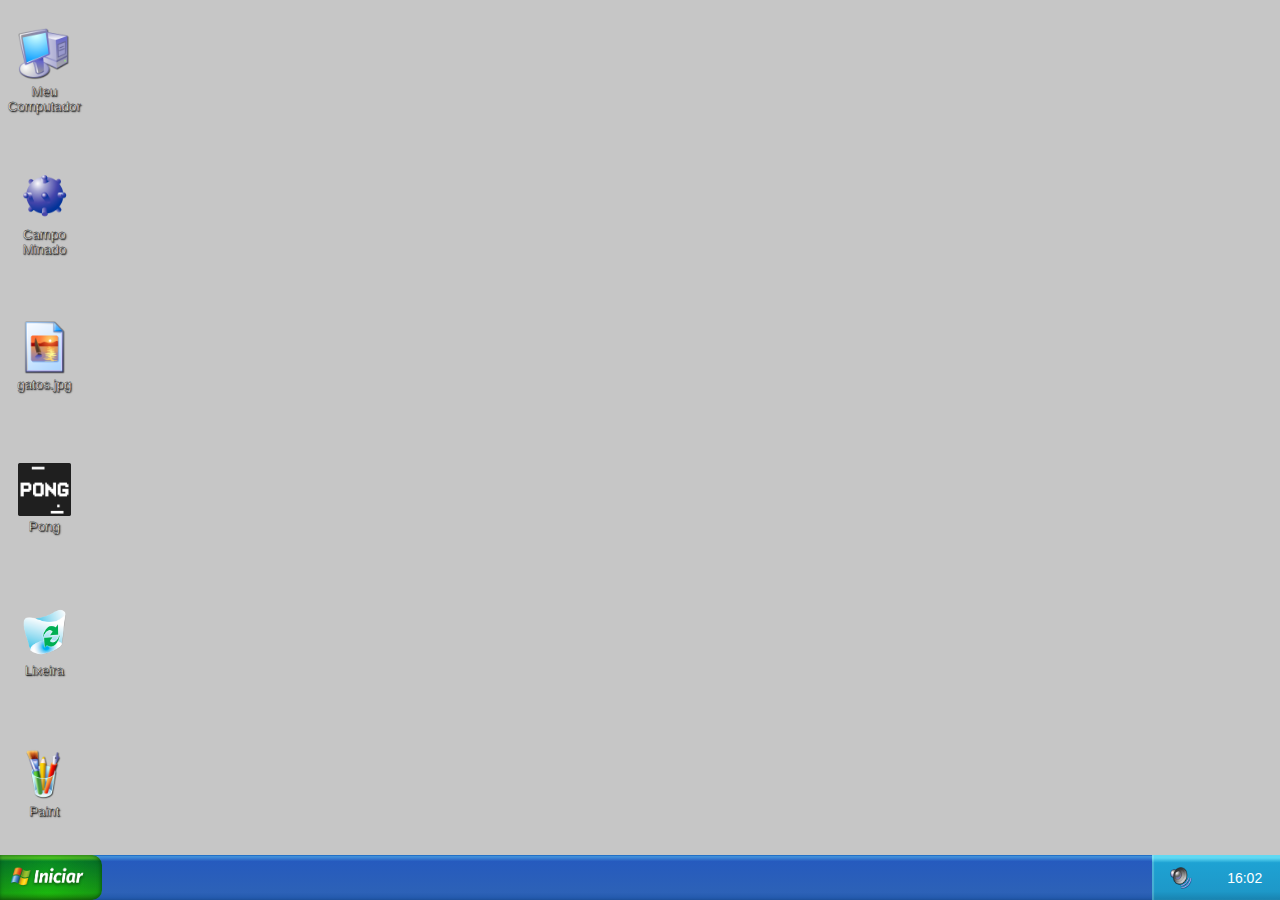
==== index.html @ 2eafbb8f "adicionado css para a função da barra de tarefas" ====
<!DOCTYPE html>
<html lang="pt-br">

<head>
    <meta charset="UTF-8">
    <meta http-equiv="X-UA-Compatible" content="IE=edge">
    <meta name="viewport" content="width=device-width, initial-scale=1.0">
    <title>Windows XP</title>
    <link rel="stylesheet" href="style.css">
    <script src="https://code.jquery.com/jquery-1.11.2.js"></script>
    <script type="text/javascript">
        jQuery(window).load(function ($) {
            atualizaRelogio();
        });
    </script>
    <link href="https://fonts.googleapis.com/css2?family=Noto+Sans:wght@400;500;600;700&display=swap" rel="stylesheet">
</head>

<body>
    <div id="desktop">
        <!-- LINHA 1 -->
        <div class="celula-disponivel td">
            <div draggable="true" class="teste">
                <a href="#meu-computador" onclick="adicionar_elemento_barra_de_tarefas(1)">
                    <img src="./img/My Computer.ico" alt="">
                    <p>Meu Computador</p>
                </a>
            </div>
        </div>
        <div class="celula-disponivel td"></div>
        <div class="celula-disponivel td"></div>
        <div class="celula-disponivel td"></div>
        <div class="celula-disponivel td"></div>
        <div class="celula-disponivel td"></div>
        <div class="celula-disponivel td"></div>
        <div class="celula-disponivel td"></div>
        <div class="celula-disponivel td"></div>
        <div class="celula-disponivel td"></div>
        <div class="celula-disponivel td"></div>
        <div class="celula-disponivel td"></div>
        <div class="celula-disponivel td"></div>

        <!-- LINHA 2 -->
        <div class="celula-disponivel td">
            <div draggable="true">
                <a href="#" onclick="adicionar_elemento_barra_de_tarefas(2)">
                    <img src="./img/Minesweeper.ico" alt="">
                    <p>Campo Minado</p>
                </a>
            </div>
        </div>
        <div class="celula-disponivel td"></div>
        <div class="celula-disponivel td"></div>
        <div class="celula-disponivel td"></div>
        <div class="celula-disponivel td"></div>
        <div class="celula-disponivel td"></div>
        <div class="celula-disponivel td"></div>
        <div class="celula-disponivel td"></div>
        <div class="celula-disponivel td"></div>
        <div class="celula-disponivel td"></div>
        <div class="celula-disponivel td"></div>
        <div class="celula-disponivel td"></div>
        <div class="celula-disponivel td"></div>

        <!-- LINHA 3 -->
        <div class="celula-disponivel td">
            <div draggable="true">
                <a href="#modal-imagens" id="link-api-gatos" onclick="adicionar_elemento_barra_de_tarefas(3)">
                    <img src="./img/JPG.png" alt="">
                    <p>gatos.jpg</p>
                </a>
            </div>
        </div>
        <div class="celula-disponivel td"></div>
        <div class="celula-disponivel td"></div>
        <div class="celula-disponivel td"></div>
        <div class="celula-disponivel td"></div>
        <div class="celula-disponivel td"></div>
        <div class="celula-disponivel td"></div>
        <div class="celula-disponivel td"></div>
        <div class="celula-disponivel td"></div>
        <div class="celula-disponivel td"></div>
        <div class="celula-disponivel td"></div>
        <div class="celula-disponivel td"></div>
        <div class="celula-disponivel td"></div>

        <!-- LINHA 4 -->
        <div class="celula-disponivel td">
            <div draggable="true">
                <a href="#pong" onclick="inserir_pong(), adicionar_elemento_barra_de_tarefas(4)">
                    <img src="./img/pong-logo.png" alt="">
                    <p>Pong</p>
                </a>
            </div>
        </div>
        <div class="celula-disponivel td"></div>
        <div class="celula-disponivel td"></div>
        <div class="celula-disponivel td"></div>
        <div class="celula-disponivel td"></div>
        <div class="celula-disponivel td"></div>
        <div class="celula-disponivel td"></div>
        <div class="celula-disponivel td"></div>
        <div class="celula-disponivel td"></div>
        <div class="celula-disponivel td"></div>
        <div class="celula-disponivel td"></div>
        <div class="celula-disponivel td"></div>
        <div class="celula-disponivel td"></div>

        <!-- LINHA 5  -->
        <div class="celula-disponivel td">
            <div draggable="true">
                <a href="#" onclick="adicionar_elemento_barra_de_tarefas(5)">
                    <img src="./img/Recycle-Bin.png" alt="">
                    <p>Lixeira</p>
                </a>
            </div>
        </div>
        <div class="celula-disponivel td"></div>
        <div class="celula-disponivel td"></div>
        <div class="celula-disponivel td"></div>
        <div class="celula-disponivel td"></div>
        <div class="celula-disponivel td"></div>
        <div class="celula-disponivel td"></div>
        <div class="celula-disponivel td"></div>
        <div class="celula-disponivel td"></div>
        <div class="celula-disponivel td"></div>
        <div class="celula-disponivel td"></div>
        <div class="celula-disponivel td"></div>
        <div class="celula-disponivel td"></div>

        <!-- LINHA 6 -->
        <div class="celula-disponivel td">
            <div draggable="true">
                <a href="#paint" onclick="adicionar_elemento_barra_de_tarefas(6)">
                    <img src="./img/Paint.png" alt="">
                    <p>Paint</p>
                </a>
            </div>
        </div>
        <div class="celula-disponivel td"></div>
        <div class="celula-disponivel td"></div>
        <div class="celula-disponivel td"></div>
        <div class="celula-disponivel td"></div>
        <div class="celula-disponivel td"></div>
        <div class="celula-disponivel td"></div>
        <div class="celula-disponivel td"></div>
        <div class="celula-disponivel td"></div>
        <div class="celula-disponivel td"></div>
        <div class="celula-disponivel td"></div>
        <div class="celula-disponivel td"></div>
        <div class="celula-disponivel td"></div>
    </div>

    <div id="barraDeTarefas">
        <a href="#menu" onclick="inserir_menu_iniciar()" id="menu-iniciar-id">
            <div id="menu-iniciar"><img width="100" id="menu-iniciar-start" src="./img/menu.png" alt=""></div>
        </a>
        <div id="barra-lateral">
            <a href="#"><img id="icone-som" src="./img/Volume.png" alt=""></a>
            <a href=""><output id="hora"></output></a>
        </div>
    </div>

    <!-- MODALS -->
    <!-- MODAL - PASTA: MEU COMPUTADOR -->
    <div id="meu-computador" class="modal">
        <div class="modal-header">
            <div style="width: 800px; display: flex; gap: 3px;">
                <img src="./img/Monitor.ico" alt="">
                <h4 style="font-size: var(--16px);" ;>Meu Computador</h4>
            </div>
            <div class="header-botoes">
                <a href="#"><img src="./img/botao-minimizar.png" alt=""></a>
                <a href="#"><img src="./img/botao-maximizar.png" alt=""></a>
                <a href="#fechar" title="Fechar" class="fechar"><img src="./img/botao-fechar.png" alt=""></a>
            </div>
        </div>
        <ul style="display: flex; gap: 5px; background-color: #F1EFE1; border-bottom: 2px solid #DEDED2;font-size: var(--16px); height: 4.1vh;">
            <li><ins>A</ins>rquivo</li>
            <li>E<ins>d</ins>itar</li>
            <li>E<ins>x</ins>ibir</li>
            <li>F<ins>a</ins>voritos</li>
            <li>F<ins>e</ins>rramentas</li>
            <li>Aj<ins>u</ins>da</li>
            <img style="background-color: #ffffff; padding: 0 10px; margin-left: auto;" class="imagem-media" src="./img/logo windows.png" alt="">
        </ul>
        <div>
            <ul id="navegacao">
                <li><img class="imagem-media" src="./img/Back.png" alt=""></li>
                <img style="margin: 5px; width: 0.6vw;" src="./img/seta-pra-baixo.svg" alt="">
                <li><img class="imagem-media" src="./img/Forward.png" alt=""></li>
                <img style="margin: 5px; width: 0.6vw;" src="./img/seta-pra-baixo.svg" alt="">
                <li><img class="imagem-media" src="./img/Up.png" alt=""></li>
                <li><img class="imagem-media" src="./img/pesquisar.ico" alt=""></li>
                <li><img class="imagem-media" src="./img/pastas-abertas.png" alt=""></li>
                <li><img class="imagem-media" src="./img/Icon View.png" alt=""></li>
                <img style="margin: 5px; width: 0.6vw;" src="./img/seta-pra-baixo.svg" alt="">
            </ul>
            <div id="meu-pc-endereco">
                <h4 style="font-size: var(--16px);font-weight: normal;">E<ins>n</ins>dereço</h4>
                <div id="endereco-link">
                    <p>Meu computador</p>
                    <img src="./img/seta-pra-baixo.svg" alt="">
                </div>
                <div id="endereco-ir">
                    <p>Ir</p>
                </div>
            </div>
            <div id="meu-pc-grid">
                <section id="meu-pc-grid-1">
                    <ul class="atalhos-sections">
                        <li class="atalhos-header">
                            <h2>Tarefas do sistema</h2>
                            <img width="20" src="./img/setas-duplas.svg" alt="">
                        </li>

                        <li class="atalhos-pastas">
                            <img class="mini-imagens" src="./img/253.ico" alt="">
                            <p>Exibir informações do sistema</p>
                        </li>
                        <li class="atalhos-pastas">
                            <img class="mini-imagens" src="./img/Programs.png" alt="">
                            <p>Adicionar ou remover programas</p>
                        </li>
                        <li class="atalhos-pastas">
                            <img class="mini-imagens" src="./img/painel-de-controle.ico" alt="">
                            <p>Alterar uma configuração</p>
                        </li>
                    </ul>
                    <ul class="atalhos-sections">
                        <li class="atalhos-header">
                            <h2>Outros locais</h2>
                            <img width="20" src="./img/setas-duplas.svg" alt="">
                        </li>
                        <li class="atalhos-pastas">
                            <img class="mini-imagens" src="./img/locais-de-rede.ico" alt="">
                            <p>Meus locais de rede</p>
                        </li>
                        <li class="atalhos-pastas">
                            <img class="mini-imagens" src="./img/meus-documentos.ico" alt="">
                            <p>Meus documentos</p>
                        </li>
                        <li class="atalhos-pastas">
                            <img class="mini-imagens" src="./img/Folder Closed.ico" alt="">
                            <p>Documentos compartilhados</p>
                        </li>
                        <li class="atalhos-pastas">
                            <img class="mini-imagens" src="./img/painel-de-controle.ico" alt="">
                            <p>Painel de controle</p>
                        </li>
                    </ul>
                    <ul class="atalhos-sections">
                        <li class="atalhos-header">
                            <h2>Detalhes</h2>
                            <img class="" width="20" src="./img/setas-duplas.svg" alt="">
                        </li>
                        <li>
                            <h2>Meu computador</h2>
                            <p>Pasta do sistema</p>
                        </li>
                    </ul>
                </section>
                <section id="meu-pc-grid-2">
                    <h2 class="topicos-header">Arquivos armazenados neste computador</h2>
                    <div class="meu-pc-topicos">
                        <div class="meu-pc-itens">
                            <img class="imagem-grande" src="./img/Folder Closed.ico" alt="">
                            <p>Documentos compartilhados</p>
                        </div>
                        <div class="meu-pc-itens">
                            <img class="imagem-grande" src="./img/Folder Closed.ico" alt="">
                            <p>Administrador - documentos</p>
                        </div>
                    </div>
                    <h2 class="topicos-header">Unidades de disco rígido</h2>
                    <div class="meu-pc-topicos">
                        <div class="meu-pc-itens">
                            <img class="imagem-grande" src="./img/9.ico" alt="">
                            <p>Disco local (C:)</p>
                        </div>
                    </div>
                    <h2 class="topicos-header">Dispositivos com armazenamento removível</h2>
                    <div class="meu-pc-topicos">
                        <div class="meu-pc-itens">
                            <img class="imagem-grande" src="./img/7.ico" alt="">
                            <p>Disquete de 3½ (A:)</p>
                        </div>
                        <div class="meu-pc-itens">
                            <img class="imagem-grande" src="./img/12.ico" alt="">
                            <p>Unidade de DVD-RAM (D:)</p>
                        </div>
                    </div>
                </section>
            </div>
        </div>
    </div>

    <!-- MODAL - API GATOS -->
    <div id="modal-imagens" class="modal">
        <div class="modal-header">
            <div style="width: 800px; display: flex; gap: 3px;">
                <img src="./img/JPG.png" alt="">
                <h4>gatos.jpg - Visualizador de imagens</h4>
            </div>
            <div class="header-botoes">
                <a href="#">
                    <img src="./img/botao-minimizar.png" alt="">
                </a>
                <a href="#">
                    <img src="./img/botao-maximizar.png" alt="">
                </a>
                <a href="#fechar" title="Fechar" class="fechar" id="botao-fechar-imagem-gato">
                    <img src="./img/botao-fechar.png" alt="">
                </a>
            </div>
        </div>
        <div class="img-gato">
            <img src="" alt="" id="imagens-api-gato">
        </div>
    </div>

    <!-- MODAL - JOGO: PONG -->
    <div id="pong" class="modal">
        <div class="modal-header pong-header">
            <div style="width: 800px; display: flex; gap: 3px;">
                <img id="pong-logo" src="./img/pong-logo.png" alt="">
                <h4>Pong</h4>
            </div>
            <div class="header-botoes">
                <a href="/">
                    <img src="./img/botao-minimizar.png" alt="">
                </a>
                <a>
                    <img src="./img/botao-maximizar-disabled.png" alt="">
                </a>
                <a href="#fechar" title="Fechar" class="fechar" onclick="retirar_pong()">
                    <img src="./img/botao-fechar.png" alt="">
                </a>
            </div>
        </div>
    </div>

    <!-- MODAL - PAINT -->
    <div id="paint" class="modal">
        <div class="modal-header">
            <div style="width: 800px; display: flex; gap: 3px;">
                <img id="paint-logo" src="./img/Paint.png" alt="">
                <h4>untitled - Paint</h4>
            </div>
            <div class="header-botoes">
                <a href="#"><img src="./img/botao-minimizar.png" alt=""></a>
                <a><img src="./img/botao-maximizar-disabled.png" alt=""></a>
                <a href="#fechar" title="Fechar" class="fechar"><img src="./img/botao-fechar.png" alt=""></a>
            </div>
        </div>
        <iframe src="paint/index.html" width="685" height="428"></iframe>
    </div>

    <!-- MODAL - CHROME -->
    <!-- <div id="chrome" class="modal">
        <div class="modal-header">
            <div style="width: 800px; display: flex; gap: 3px;">
                <img src="" alt="">
                <h4>Google Chrome</h4>
            </div>
            <div class="header-botoes">
                <a href="#">
                    <img src="./img/botao-minimizar.png" alt="">
                </a>
                <a href="#">
                    <img src="./img/botao-maximizar.png" alt="">
                </a>
                <a href="#fechar" title="Fechar" class="fechar">
                    <img src="./img/botao-fechar.png" alt="">
                </a>
            </div>
        </div>
        <h1></h1>
    </div> -->

    <script>



        const elementos = document.querySelectorAll("[draggable='true']");
        const celulas_disponiveis = document.querySelectorAll(".celula-disponivel");

        elementos.forEach((elemento) => {
            elemento.addEventListener("dragstart", comecar_arrastar);
        })
        celulas_disponiveis.forEach((celula) => {
            celula.addEventListener("dragover", entrou_soltar);
        })
        celulas_disponiveis.forEach((celula) => {
            celula.addEventListener("dragleave", saiu_soltar);
        })
        celulas_disponiveis.forEach((celula) => {
            celula.addEventListener("dragend", soltou_elemento);
        })
        function soltou_elemento() {
            this.classList.remove("celula-disponivel");
            this.classList.add("celula-");
            this.children[0].classList.remove("arrastando");
            //alert(this.children[0].className);
        }
        function saiu_soltar() {
            this.classList.add("celula-disponivel");
            this.classList.remove("celula-");
            //let name = document.getElementById("myLI").parentNode.nodeName;
            this.classList.remove("arrastado");
        }
        function entrou_soltar() {

            if (this.children[0] == undefined) {
                this.classList.add("arrastado");

                const elemento_arrastado = document.querySelector(".arrastando");

                this.appendChild(elemento_arrastado);
            }
        }
        function comecar_arrastar() {
            this.classList.add("arrastando");
        }
        function atualizaRelogio() {
            var momentoAtual = new Date();

            var vhora = momentoAtual.getHours();
            var vminuto = momentoAtual.getMinutes();

            if (vhora < 10) { vhora = "0" + vhora; }
            if (vminuto < 10) { vminuto = "0" + vminuto; }

            horaFormat = vhora + ":" + vminuto;

            document.getElementById("hora").innerHTML = horaFormat;

            setTimeout("atualizaRelogio()", 60000);
        }
        function inserir_pong() {
            const iframe = document.createElement("iframe");
            iframe.src = "jogo-Pong/index.html";
            iframe.width = "600";
            iframe.height = "400";
            iframe.id = "iframe-pong";
            document.getElementById("pong").appendChild(iframe);
        }
        function retirar_pong() {
            const iframe_pong = document.getElementById("iframe-pong");
            iframe_pong.parentNode.removeChild(iframe_pong);
        }
        function inserir_menu_iniciar() {
            const body = document.body;
            body.innerHTML += (`<div id="menu" class="modal" onblur="retirar_menu_iniciar()">
        <div id="menu-header">
            <div id="usuario">
                <img width="40" id="usuario-perfil" src="./img/duck 1.png" alt="">
                <h3 id="usuario-nome">Eliot</h3>
            </div>
        </div>
        <div class="lista-programas">
            <ul id="menu-lado-1">
                <li class="menu-item" href="#chrome">
                    <img width="40" class="menu-item-img" src="./img/Google_Chrome_icon.png" alt="">
                    <div>
                        <h6>Internet</h6>
                        <h6 class="texto-500 texto-cinza">Google Chrome</h6>
                    </div>
                </li>
                <li class="menu-item">
                    <img width="40" class="menu-item-img" src="./img/Outlook-Express-Icone.png" alt="">
                    <div>
                        <h6>Email</h6>
                        <h6 class="texto-500 texto-cinza">Outlook Express</h6>
                    </div>
                </li>
                <span></span>
                <li class="menu-item">
                    <img width="40" class="menu-item-img" src="./img/Microsoft-Excel.png" alt="">
                    <h6 class="texto-500">Microsoft Office Excel 2003</h6>
                </li>
                <li class="menu-item">
                    <img width="40" class="menu-item-img" src="./img/bloco-de-notas.png" alt="">
                    <h6 class="texto-500">Bloco de notas</h6>
                </li>
                <li class="menu-item" href="#paint">
                    <img width="40" class="menu-item-img" src="./img/Paint.png" alt="">
                    <h6 class="texto-500">Paint</h6>
                </li>
                <li class="menu-item">
                    <img width="40" class="menu-item-img" src="./img/Windows Media Player 10.png" alt="">
                    <h6 class="texto-500">Windows Media Player</h6>
                </li>
                <li class="menu-item">
                    <img width="40" class="menu-item-img" src="./img/Microsoft-Word.png" alt="">
                    <h6 class="texto-500">Microsoft Office Word 2003</h6>
                </li>
                <li class="menu-item">
                    <img width="40" class="menu-item-img" src="./img/msn.png" alt="">
                    <h6 class="texto-500">Windows Live Messenger</h6>
                </li>
                <span></span>
                <li id="todos-os-programas" class="menu-item">
                    <h6>Todos os programas</h6>
                    <img width="40" class="menu-item-img" src="./img/246.ico" alt="">
                </li>
            </ul>
            <ul id="menu-lado-2">
                <li class="menu-item texto-azul">
                    <img width="40" class="menu-item-img" src="./img/meus-documentos.ico" alt="">
                    <h6>Meus documentos</h6>
                </li>
                <li class="menu-item texto-azul">
                    <img width="40" class="menu-item-img" src="./img/documentos-recentes.ico" alt="">
                    <h6>Documentos recentes</h6>
                </li>
                <li class="menu-item texto-azul">
                    <img width="40" class="menu-item-img" src="./img/minhas-imagens.ico" alt="">
                    <h6>Minhas imagens</h6>
                </li>
                <li class="menu-item texto-azul">
                    <img width="40" class="menu-item-img" src="./img/minhas-musicas.ico" alt="">
                    <h6>Minhas músicas</h6>
                </li>
                <li class="menu-item texto-azul" href="#meu-computador">
                    <img width="40" class="menu-item-img" src="./img/meu-computador.ico" alt="">
                    <h6>Meu computador</h6>
                </li>
                <li class="menu-item texto-azul">
                    <img width="40" class="menu-item-img" src="./img/locais-de-rede.ico" alt="">
                    <h6>Meus locais de rede</h6>
                </li>
                <span></span>
                <li class="menu-item texto-azul">
                    <img width="40" class="menu-item-img" src="./img/painel-de-controle.ico" alt="">
                    <h6 class="texto-500">Painel de controle</h6>
                </li>
                <li class="menu-item texto-azul">
                    <img width="40" class="menu-item-img" src="./img/Default Programs.png" alt="">
                    <h6 class="texto-500">Definir acesso e padrões do programa</h6>
                </li>
                <li class="menu-item texto-azul">
                    <img width="40" class="menu-item-img" src="./img/impressora-fax.ico" alt="">
                    <h6 class="texto-500">Impressoras e aparelhos de fax</h6>
                </li>
                <span></span>
                <li class="menu-item texto-azul">
                    <img width="40" class="menu-item-img" src="./img/ajuda-e-suporte.ico" alt="">
                    <h6 class="texto-500">Ajuda e suporte</h6>
                </li>
                <li class="menu-item texto-azul">
                    <img width="40" class="menu-item-img" src="./img/pesquisar.ico" alt="">
                    <h6 class="texto-500">Pesquisar</h6>
                </li>
                <li class="menu-item texto-azul">
                    <img width="40" class="menu-item-img" src="./img/executar.ico" alt="">
                    <h6 class="texto-500">Executar...</h6>
                </li>
            </ul>
        </div>
        <div id="menu-footer">
            <div class="span"></div>
            <a href="#menu">
                <img width="40" src="./img/Logout.png" alt="">
                <p>Fazer logoff</p>
            </a>
            <a href="#menu">
                <img width="40" src="./img/Power.png" alt="">
                <p>Desligar o computador</p>
            </a>
        </div>
    </div>`);
            const menu = document.getElementById("desktop");
            menu.addEventListener("click", () => {
                const menu_iniciar = document.getElementById("menu");
                menu_iniciar.remove(menu_iniciar);
                console.log("OPA");
                window.location.href = "http://127.0.0.1:5500/index.html";
            })
        }
        function adicionar_elemento_barra_de_tarefas(num) {
            const botao = document.getElementById("menu-iniciar-id");
            const caixa_barra = document.createElement("div");
            caixa_barra.classList.add("caixa-barra"); //div adicionada ao lado do botao iniciar, ja adiciona com a classe "caixa-barra"


            // ** MUDAR AQUI **


            if (num == 1) { //variavel num vem por parametro, nos links dos programas ele chama essa função passando por parametro um numero, cada um passa um numero diferente, ai de acordo com o numero sabemos qual programa abriu, ai da pra saber se coloca o icone do paint, pong, etc
                console.log("meu computador");
                caixa_barra.innerHTML += `<img src="./img/monitor.ico"><p>Meu Computador</p>`
            } else if (num == 2) {
                console.log("campo minado"); //caixa_barra.innerHTML += `<img src="imagem/campo minado">`
            } else if (num == 3) {
                console.log("gatos");
                caixa_barra.innerHTML += `<img src="./img/JPG.png"><p>Visualizador de imagens</p>`
            } else if (num == 4) {
                console.log("PONG");
                caixa_barra.innerHTML += `<img src="./img/pong-logo.png"><p>Pong</p>`
            } else if (num == 5) {
                console.log("lixeira"); //caixa_barra.innerHTML += `<img src="imagem/lixeira"><p>Lixeira</p>`
            } else if (num == 6) {
                caixa_barra.innerHTML += `<img src="./img/Paint.png"><p>Paint</p>`; //alterar HTML, aqui deve ser o conteúdo da caixinha que abre (imagem com o icone do programa + nome do programa + bordinha igual ao windows)
            }

            botao.after(caixa_barra); //este método insere a caixinha depois do botao INICIAR da barra de tarefas
        }

    </script>
    <script src="api-gato.js"></script>
</body>

</html>
---- style.css ----
:root {
  --16px: 1.1vw;
}

body {
  margin: 0;
  font-family: Tahoma, sans-serif;
}

/* ESTILOS GLOBAIS */
* {
  margin: 0;
  padding: 0;
}

a {
  text-decoration: none;
  color: #000000;
}

.texto-500 {
  font-weight: 500;
}

.texto-azul {
  color: #0e2858;
}

.texto-cinza {
  color: #6d7271;
}

.mini-imagens {
  width: 1.5vw;
  height: auto;
}

.imagem-media {
  width: 2vw;
  height: auto;
}

.imagem-grande {
  width: 4vw;
  height: auto;
}

ul li {
  list-style: none;
}

.modal {
  top: 0;
  right: 0;
  left: 0;
  bottom: 0;
  position: fixed;
  z-index: 99999;
  opacity: 0;
  pointer-events: none;
  border: 2px solid #1c4ecb;
  border-radius: 5px 5px 0 0;
  background-color: #ffffff;
}

.modal:target {
  opacity: 1;
  pointer-events: auto;
}

.modal > div {
  position: relative;
}

body .modal-header {
  display: flex;
  gap: 0.5%;
  justify-content: space-between;
  align-items: center;
  width: 100%;
  height: 5vh;
  background: linear-gradient(
      180deg,
      #1c4dcb00 0%,
      #4595df 3.12%,
      #2e54b6b5 14.06%,
      #2f61b5eb 83.33%,
      #2057a9 100%
    ),
    #126ad1;
  margin: 0;
  padding: 0 0 0 5px;
}

.modal-header img {
  width: 2%;
  height: fit-content;
}

.modal-header h4 {
  font-family: "Fira Sans", sans-serif;
  color: white;
  font-weight: 500;
  text-align: center;
  display: flex;
  align-items: center;
  font-size: var(--16px);
}

.header-botoes {
  display: flex;
  gap: 4px;
  align-items: center;
  margin-right: 8px;
  justify-content: flex-end;
}

.header-botoes a {
  width: 4.5%;
  height: 4.5%;
}

.modal-header .header-botoes img {
  width: 100%;
  border: 1px solid #d6d6d6;
  border-radius: 3px;
  margin-top: 2px;
}

/* DESKTOP */
#desktop {
  display: grid;
  grid-template-columns: repeat(13, 1fr);
  grid-template-rows: repeat(6, 1fr);
  background-color: #c6c6c6;
  width: 100%;
  height: 95vh;
  background-image: url(https://images2.alphacoders.com/941/thumb-1920-941898.jpg);
  background-size: cover;
  background-repeat: no-repeat;
  align-items: center;
  position: relative;
}

.td {
  width: 90%;
  height: 90%;
  display: flex;
  justify-content: center;
  align-items: center;
}

.td div {
  text-align: center;
  font-size: 1.04vw;
}

#desktop p {
  color: #ffffff;
  -webkit-text-stroke: 0.3px #000;
  text-shadow: 1px 1px 1.5px #000000;
}

#desktop img {
  width: 60%;
}

/* BARRA DE TAREFAS */
#barraDeTarefas {
  box-sizing: border-box;
  position: absolute;
  height: 5vh;
  width: 100%;
  background-color: #024088;
  background: linear-gradient(
      180deg,
      #1c4dcb00 0%,
      #4595df 3.12%,
      #2e54b6b5 14.06%,
      #2f61b5eb 83.33%,
      #2057a9 100%
    ),
    #126ad1;
  box-shadow: inset -2px 0px 3px #00000032;
}

#menu-iniciar {
  height: 5vh;
  width: 8vw;
  position: absolute;
  bottom: 0;
  box-sizing: border-box;
  background-color: #108605;
  background: radial-gradient(
      46.58% 430.9% at 46.58% 50%,
      #14ff0024 0%,
      #04551b33 100%
    ),
    linear-gradient(
      180deg,
      #5bc729 6.77%,
      #006b2bd8 13.54%,
      #1cad10 84.37%,
      #1e7807 100%
    ),
    #2cc21f;
  box-shadow: inset -1px 0px 4px #04420cc2;
  border-radius: 0px 10px 10px 0px;
  display: flex;
  align-items: center;
}

#menu-iniciar-start {
  margin-left: 10%;
  width: 75%;
}

#barra-lateral {
  display: flex;
  position: absolute;
  height: 5vh;
  right: 0;
  width: 10%;
  bottom: 0;
  background-color: #67e4ff;
  background: linear-gradient(
      180deg,
      #5fd8f2 6.77%,
      #0087c1b5 17.19%,
      #0e88bdd2 80.73%,
      #1882af 100%
    ),
    #67e4ff;
  box-shadow: inset 2px 0px 1px #cef3ed3f;
  align-items: center;
  justify-content: space-around;
}

#icone-som {
  width: 1.7vw;
  margin-top: 0.4vw;
}

#hora {
  color: #ffffff;
  font-size: 1.095vw;
}

/* API GATOS */
#modal-imagens {
  box-sizing: border-box;
  top: 0;
  display: flex;
  flex-direction: column;
  height: 95%;
  width: 100%;
  justify-content: center;
  border-top: none;
}

#modal-imagens .img-gato {
  margin: 0 auto;
  padding: 0;
  height: 94.8%;
}

#imagens-api-gato {
  height: 100%;
  margin: 0;
}

/* MENU */
#menu {
  box-sizing: border-box;
  width: 30vw;
  height: 85vh;
  bottom: 5vh;
  border-width: 0px 3px;
  background-color: #7195c2;
  top: initial;
  display: flex;
  flex-direction: column;
  justify-content: space-between;
}

#menu #menu-header {
  height: 13%;
  background: linear-gradient(
      180deg,
      #1c4dcb00 0%,
      #63b1fa 3.12%,
      #3b61bfb6 7.29%,
      #3a5fbeb5 27.6%,
      #4680f1eb 73.96%,
      #4791ff 100%
    ),
    #126ad1;
  box-shadow: inset -1px 0px 3px #00000051;
}

#usuario {
  display: flex;
  align-items: center;
  gap: 10px;
  color: #ffffff;
  padding: 0.5vw 0.7vw;
}

#usuario-perfil {
  width: 13%;
  margin-top: 1%;
}

#usuario-nome {
  font-size: 1.6vw;
  text-shadow: 0 2px 4px #00000055;
}

#menu #menu-footer {
  display: flex;
  justify-content: end;
  height: 8%;
  background: linear-gradient(0deg, #00000033, #00000033),
    linear-gradient(180deg, #45a2f8 0%, #1165d3 92.71%);
  border-top: 1px solid #063e8b;
  box-shadow: inset 0px -1px 5px #0000003f;
}

#menu-footer a {
  display: flex;
  align-items: center;
  padding: 1% 3%;
  gap: 4px;
}

#menu-footer a p {
  color: #ffffff;
  font-size: 0.9vw;
}

#menu-footer a img {
  height: 80%;
  width: auto;
}

.lista-programas {
  height: 100%;
  display: grid;
  grid-template-columns: 1fr 1fr;
  gap: 1px;
  font-family: "Noto Sans", sans-serif;
}

#menu span {
  display: block;
  width: 90%;
  height: 1px;
  margin: 10px auto;
}

#menu-lado-1 span {
  background-color: #dadadac0;
}

#menu-lado-2 span {
  background-color: #124ea128;
}

#menu-lado-2 {
  background-color: #d3e5fb;
  padding: 8px;
}

#menu-lado-1 {
  background-color: #ffffff;
  padding: 8px;
}

.menu-item {
  display: flex;
  gap: 3px;
  align-items: center;
  margin-bottom: 3px;
  cursor: pointer;
  padding: 2px;
}

.menu-item:hover {
  background-color: #2f71cd;
  color: #eff3ff;
}

.menu-item h6 {
  font-size: 0.85vw;
}

#menu-lado-2 .menu-item-img,
#menu-lado-1 .menu-item-img:last-child {
  width: 14%;
}

#menu-lado-1 .menu-item-img {
  width: 18%;
}

#todos-os-programas {
  justify-content: center;
  gap: 5%;
}

/* PONG */
#pong {
  margin: 0 auto;
  margin-top: 10%;
  width: 604px;
  height: 436px;
}

#pong .modal-header {
  width: 99.2%;
}

#pong .modal-header img {
  width: 100%;
  height: fit-content;
}

#pong #pong-logo,
#paint #paint-logo {
  width: 4vh;
}

#pong .header-botoes a {
  width: 10%;
  height: auto;
}

#pong .modal-header .header-botoes a:nth-child(2) img,
#paint .modal-header .header-botoes a:nth-child(2) img {
  border: 1px solid #7da4bb;
  pointer-events: none;
}

/* PAINT */
#paint {
  margin-left: 15%;
  width: 689px;
  height: 465px;
  margin-top: 3%;
}

#paint .header-botoes a {
  width: 1.6vw;
}

#paint .modal-header {
  width: 99.3%;
}

/* MODAL - MEU COMPUTADOR */
#meu-computador {
  height: 95vh;
}

#navegacao {
  display: flex;
  align-items: center;
  background-color: #f1efe1;
  border-bottom: 2px solid #deded2;
  padding: 1vh;
  gap: 1px;
  height: 3.5vh;
}

#meu-computador #navegacao li {
  padding: 0 0.5vw;
}

#navegacao li:nth-child(5),
#navegacao li:nth-child(7) {
  border-right: 2px solid #deded2;
  padding-right: 8px;
}

#meu-computador li {
  cursor: pointer;
  padding: 0.456vw 0.999vw;
}

#meu-computador .atalhos-sections li.atalhos-header {
  padding: 0.25vw 10px;
}

#meu-pc-endereco {
  display: flex;
  justify-content: space-around;
  align-items: center;
  background-color: #f1efe1;
  padding: 0.1vw;
  height: 4.5vh;
}

#endereco-link {
  display: flex;
  gap: 3px;
  width: 85%;
  justify-content: space-between;
  background-color: #ffffff;
  border: 1px solid gray;
  text-align: center;
  line-height: 1.5;
  font-size: var(--16px);
}

#endereco-link p::before {
  content: "";
  width: 1.5vw;
  height: 1.5vw;
  background-image: url(img/Monitor.ico);
  background-size: cover;
  position: relative;
  display: inline-block;
  top: 3px;
  margin-right: 4px;
}

#endereco-ir {
  text-align: center;
  line-height: 2.3;
  cursor: pointer;
  margin-right: 7px;
  font-size: var(--16px);
}

#endereco-ir p::before {
  content: "";
  width: 2vw;
  height: 2vw;
  background-image: url(img/Go.png);
  background-size: cover;
  position: relative;
  display: inline-block;
  margin-right: 7px;
  top: 6px;
}

#meu-pc-grid {
  display: grid;
  grid-template-columns: 1fr 3.3fr;
  height: 100%;
}

#meu-pc-grid h2 {
  font-size: 1.07vw;
  line-height: 1.5;
}

#meu-pc-grid-1 {
  background: linear-gradient(180deg, #7ba0ed 28.98%, #6476d5 100%);
  color: #0e2858;
  display: flex;
  flex-direction: column;
}

#meu-pc-grid-2 {
  background-color: #ffffff;
  height: 75vh;
}
#meu-pc-grid-2 p {
  font-size: var(--16px);
}

.atalhos-sections {
  background-color: #d7def8;
  width: 90%;
  margin: 5% auto 0 auto;
  border-radius: 5px;
}
.atalhos-sections:last-child {
  margin-bottom: 5%;
}
.atalhos-header {
  display: flex;
  justify-content: space-between;
  align-items: center;
  border-radius: 5px;
  background: linear-gradient(90deg, #fefbf5 60.42%, #c2cdf8 100%);
}

.atalhos-pastas {
  display: flex;
  gap: 2%;
  width: 90%;
  align-items: center;
}

.atalhos-sections li p {
  font-size: 1.07vw;
}

.topicos-header {
  border-bottom: 2px solid #5c84eb;
  border-image: linear-gradient(
    90deg,
    #5c84eb73 6.25%,
    #78cfeaa8 26.56%,
    #d9d9d900 100%,
    #e5e7e9 100%
  );
  border-image-slice: 1;
  width: 40%;
  padding: 2px 2px 2px 15px;
}

.meu-pc-topicos {
  display: grid;
  grid-template-columns: 25vw 25vw;
}

.meu-pc-itens {
  display: flex;
  margin: 3.5vh;
  align-items: center;
  gap: 0.5vw;
  cursor: pointer;
}

.caixa-barra {
  display: flex;
  height: 3vh;
  min-width: 13%;
  align-items: center;
  position: absolute;
  left: 9vw;
  padding: 2px 5px;
  gap: 5px;
  bottom: 0.4vh;
  color: #ffffff;
  border: 0.1vw solid #0e2858;
  border-radius: 3%;
  background-color: #124988e8;
}

.caixa-barra p {
  font-size: var(--16px);
}

.caixa-barra img {
  height: 3vh;
}
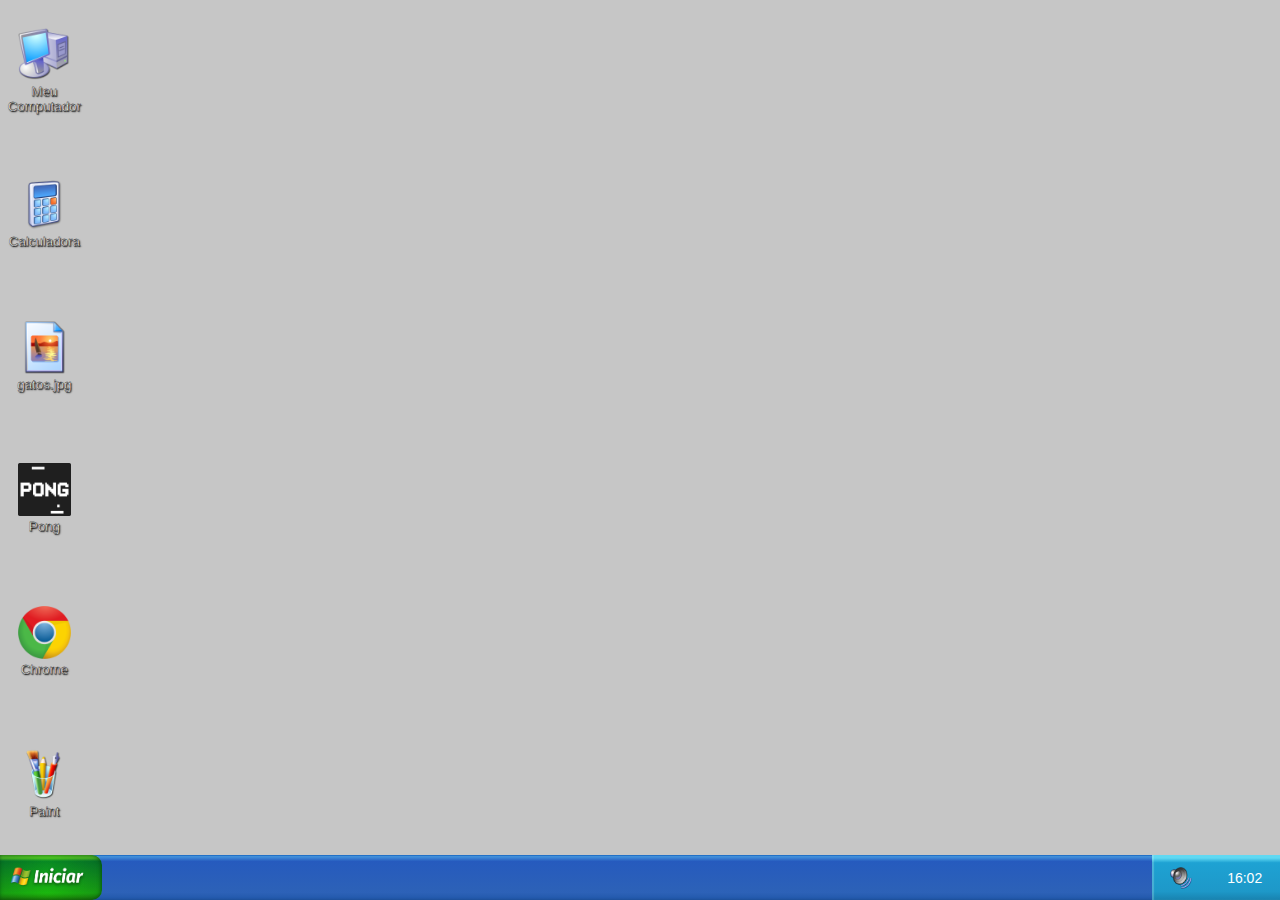
==== commit aca9cace: "Add files via upload" ====
--- a/index.html
+++ b/index.html
@@ -19,136 +19,136 @@
 <body>
     <div id="desktop">
         <!-- LINHA 1 -->
-        <div class="celula-disponivel td">
-            <div draggable="true" class="teste">
+        <div class="celula-disponivel td" id="1">
+            <div draggable="true" class="teste" id="meu-computador-id">
                 <a href="#meu-computador" onclick="adicionar_elemento_barra_de_tarefas(1)">
                     <img src="./img/My Computer.ico" alt="">
                     <p>Meu Computador</p>
                 </a>
             </div>
         </div>
-        <div class="celula-disponivel td"></div>
-        <div class="celula-disponivel td"></div>
-        <div class="celula-disponivel td"></div>
-        <div class="celula-disponivel td"></div>
-        <div class="celula-disponivel td"></div>
-        <div class="celula-disponivel td"></div>
-        <div class="celula-disponivel td"></div>
-        <div class="celula-disponivel td"></div>
-        <div class="celula-disponivel td"></div>
-        <div class="celula-disponivel td"></div>
-        <div class="celula-disponivel td"></div>
-        <div class="celula-disponivel td"></div>
+        <div class="celula-disponivel td" id="2"></div>
+        <div class="celula-disponivel td" id="3"></div>
+        <div class="celula-disponivel td" id="4"></div>
+        <div class="celula-disponivel td" id="5"></div>
+        <div class="celula-disponivel td" id="6"></div>
+        <div class="celula-disponivel td" id="7"></div>
+        <div class="celula-disponivel td" id="8"></div>
+        <div class="celula-disponivel td" id="9"></div>
+        <div class="celula-disponivel td" id="10"></div>
+        <div class="celula-disponivel td" id="11"></div>
+        <div class="celula-disponivel td" id="12"></div>
+        <div class="celula-disponivel td" id="13"></div>
 
         <!-- LINHA 2 -->
-        <div class="celula-disponivel td">
-            <div draggable="true">
+        <div class="celula-disponivel td" id="14">
+            <div draggable="true" id="calculadora-id">
                 <a href="#" onclick="adicionar_elemento_barra_de_tarefas(2)">
-                    <img src="./img/Minesweeper.ico" alt="">
-                    <p>Campo Minado</p>
-                </a>
-            </div>
-        </div>
-        <div class="celula-disponivel td"></div>
-        <div class="celula-disponivel td"></div>
-        <div class="celula-disponivel td"></div>
-        <div class="celula-disponivel td"></div>
-        <div class="celula-disponivel td"></div>
-        <div class="celula-disponivel td"></div>
-        <div class="celula-disponivel td"></div>
-        <div class="celula-disponivel td"></div>
-        <div class="celula-disponivel td"></div>
-        <div class="celula-disponivel td"></div>
-        <div class="celula-disponivel td"></div>
-        <div class="celula-disponivel td"></div>
+                    <img src="./img/calc.ico" alt="">
+                    <p>Calculadora</p>
+                </a>
+            </div>
+        </div>
+        <div class="celula-disponivel td" id="15"></div>
+        <div class="celula-disponivel td" id="16"></div>
+        <div class="celula-disponivel td" id="17"></div>
+        <div class="celula-disponivel td" id="18"></div>
+        <div class="celula-disponivel td" id="19"></div>
+        <div class="celula-disponivel td" id="20"></div>
+        <div class="celula-disponivel td" id="21"></div>
+        <div class="celula-disponivel td" id="22"></div>
+        <div class="celula-disponivel td" id="23"></div>
+        <div class="celula-disponivel td" id="24"></div>
+        <div class="celula-disponivel td" id="25"></div>
+        <div class="celula-disponivel td" id="26"></div>
 
         <!-- LINHA 3 -->
-        <div class="celula-disponivel td">
-            <div draggable="true">
+        <div class="celula-disponivel td" id="27">
+            <div draggable="true" id="gatos-id">
                 <a href="#modal-imagens" id="link-api-gatos" onclick="adicionar_elemento_barra_de_tarefas(3)">
                     <img src="./img/JPG.png" alt="">
                     <p>gatos.jpg</p>
                 </a>
             </div>
         </div>
-        <div class="celula-disponivel td"></div>
-        <div class="celula-disponivel td"></div>
-        <div class="celula-disponivel td"></div>
-        <div class="celula-disponivel td"></div>
-        <div class="celula-disponivel td"></div>
-        <div class="celula-disponivel td"></div>
-        <div class="celula-disponivel td"></div>
-        <div class="celula-disponivel td"></div>
-        <div class="celula-disponivel td"></div>
-        <div class="celula-disponivel td"></div>
-        <div class="celula-disponivel td"></div>
-        <div class="celula-disponivel td"></div>
+        <div class="celula-disponivel td" id="28"></div>
+        <div class="celula-disponivel td" id="29"></div>
+        <div class="celula-disponivel td" id="30"></div>
+        <div class="celula-disponivel td" id="31"></div>
+        <div class="celula-disponivel td" id="32"></div>
+        <div class="celula-disponivel td" id="33"></div>
+        <div class="celula-disponivel td" id="34"></div>
+        <div class="celula-disponivel td" id="35"></div>
+        <div class="celula-disponivel td" id="36"></div>
+        <div class="celula-disponivel td" id="37"></div>
+        <div class="celula-disponivel td" id="38"></div>
+        <div class="celula-disponivel td" id="39"></div>
 
         <!-- LINHA 4 -->
-        <div class="celula-disponivel td">
-            <div draggable="true">
+        <div class="celula-disponivel td" id="40">
+            <div draggable="true" id="pong-id">
                 <a href="#pong" onclick="inserir_pong(), adicionar_elemento_barra_de_tarefas(4)">
                     <img src="./img/pong-logo.png" alt="">
                     <p>Pong</p>
                 </a>
             </div>
         </div>
-        <div class="celula-disponivel td"></div>
-        <div class="celula-disponivel td"></div>
-        <div class="celula-disponivel td"></div>
-        <div class="celula-disponivel td"></div>
-        <div class="celula-disponivel td"></div>
-        <div class="celula-disponivel td"></div>
-        <div class="celula-disponivel td"></div>
-        <div class="celula-disponivel td"></div>
-        <div class="celula-disponivel td"></div>
-        <div class="celula-disponivel td"></div>
-        <div class="celula-disponivel td"></div>
-        <div class="celula-disponivel td"></div>
+        <div class="celula-disponivel td" id="41"></div>
+        <div class="celula-disponivel td" id="42"></div>
+        <div class="celula-disponivel td" id="43"></div>
+        <div class="celula-disponivel td" id="44"></div>
+        <div class="celula-disponivel td" id="45"></div>
+        <div class="celula-disponivel td" id="46"></div>
+        <div class="celula-disponivel td" id="47"></div>
+        <div class="celula-disponivel td" id="48"></div>
+        <div class="celula-disponivel td" id="49"></div>
+        <div class="celula-disponivel td" id="50"></div>
+        <div class="celula-disponivel td" id="51"></div>
+        <div class="celula-disponivel td" id="52"></div>
 
         <!-- LINHA 5  -->
-        <div class="celula-disponivel td">
-            <div draggable="true">
-                <a href="#" onclick="adicionar_elemento_barra_de_tarefas(5)">
-                    <img src="./img/Recycle-Bin.png" alt="">
-                    <p>Lixeira</p>
-                </a>
-            </div>
-        </div>
-        <div class="celula-disponivel td"></div>
-        <div class="celula-disponivel td"></div>
-        <div class="celula-disponivel td"></div>
-        <div class="celula-disponivel td"></div>
-        <div class="celula-disponivel td"></div>
-        <div class="celula-disponivel td"></div>
-        <div class="celula-disponivel td"></div>
-        <div class="celula-disponivel td"></div>
-        <div class="celula-disponivel td"></div>
-        <div class="celula-disponivel td"></div>
-        <div class="celula-disponivel td"></div>
-        <div class="celula-disponivel td"></div>
+        <div class="celula-disponivel td" id="53">
+            <div draggable="true" id="chrome-id">
+                <a href="#chrome" onclick="adicionar_elemento_barra_de_tarefas(5)">
+                    <img src="./img/Google_Chrome_icon.png" alt="">
+                    <p>Chrome</p>
+                </a>
+            </div>
+        </div>
+        <div class="celula-disponivel td" id="54"></div>
+        <div class="celula-disponivel td" id="55"></div>
+        <div class="celula-disponivel td" id="56"></div>
+        <div class="celula-disponivel td" id="57"></div>
+        <div class="celula-disponivel td" id="58"></div>
+        <div class="celula-disponivel td" id="59"></div>
+        <div class="celula-disponivel td" id="60"></div>
+        <div class="celula-disponivel td" id="61"></div>
+        <div class="celula-disponivel td" id="62"></div>
+        <div class="celula-disponivel td" id="63"></div>
+        <div class="celula-disponivel td" id="64"></div>
+        <div class="celula-disponivel td" id="65"></div>
 
         <!-- LINHA 6 -->
-        <div class="celula-disponivel td">
-            <div draggable="true">
+        <div class="celula-disponivel td" id="66">
+            <div draggable="true" id="paint-id">
                 <a href="#paint" onclick="adicionar_elemento_barra_de_tarefas(6)">
                     <img src="./img/Paint.png" alt="">
                     <p>Paint</p>
                 </a>
             </div>
         </div>
-        <div class="celula-disponivel td"></div>
-        <div class="celula-disponivel td"></div>
-        <div class="celula-disponivel td"></div>
-        <div class="celula-disponivel td"></div>
-        <div class="celula-disponivel td"></div>
-        <div class="celula-disponivel td"></div>
-        <div class="celula-disponivel td"></div>
-        <div class="celula-disponivel td"></div>
-        <div class="celula-disponivel td"></div>
-        <div class="celula-disponivel td"></div>
-        <div class="celula-disponivel td"></div>
-        <div class="celula-disponivel td"></div>
+        <div class="celula-disponivel td" id="67"></div>
+        <div class="celula-disponivel td" id="68"></div>
+        <div class="celula-disponivel td" id="69"></div>
+        <div class="celula-disponivel td" id="70"></div>
+        <div class="celula-disponivel td" id="71"></div>
+        <div class="celula-disponivel td" id="72"></div>
+        <div class="celula-disponivel td" id="73"></div>
+        <div class="celula-disponivel td" id="74"></div>
+        <div class="celula-disponivel td" id="75"></div>
+        <div class="celula-disponivel td" id="76"></div>
+        <div class="celula-disponivel td" id="77"></div>
+        <div class="celula-disponivel td" id="78"></div>
     </div>
 
     <div id="barraDeTarefas">
@@ -172,7 +172,7 @@
             <div class="header-botoes">
                 <a href="#"><img src="./img/botao-minimizar.png" alt=""></a>
                 <a href="#"><img src="./img/botao-maximizar.png" alt=""></a>
-                <a href="#fechar" title="Fechar" class="fechar"><img src="./img/botao-fechar.png" alt=""></a>
+                <a href="#fechar" title="Fechar" class="fechar" onclick="retirar_elemento_barra_de_tarefas()"><img src="./img/botao-fechar.png" alt=""></a>
             </div>
         </div>
         <ul style="display: flex; gap: 5px; background-color: #F1EFE1; border-bottom: 2px solid #DEDED2;font-size: var(--16px); height: 4.1vh;">
@@ -309,7 +309,7 @@
                 <a href="#">
                     <img src="./img/botao-maximizar.png" alt="">
                 </a>
-                <a href="#fechar" title="Fechar" class="fechar" id="botao-fechar-imagem-gato">
+                <a href="#fechar" title="Fechar" class="fechar" id="botao-fechar-imagem-gato" onclick="retirar_elemento_barra_de_tarefas()">
                     <img src="./img/botao-fechar.png" alt="">
                 </a>
             </div>
@@ -333,7 +333,7 @@
                 <a>
                     <img src="./img/botao-maximizar-disabled.png" alt="">
                 </a>
-                <a href="#fechar" title="Fechar" class="fechar" onclick="retirar_pong()">
+                <a href="#fechar" title="Fechar" class="fechar" onclick="retirar_pong(), retirar_elemento_barra_de_tarefas()">
                     <img src="./img/botao-fechar.png" alt="">
                 </a>
             </div>
@@ -350,17 +350,17 @@
             <div class="header-botoes">
                 <a href="#"><img src="./img/botao-minimizar.png" alt=""></a>
                 <a><img src="./img/botao-maximizar-disabled.png" alt=""></a>
-                <a href="#fechar" title="Fechar" class="fechar"><img src="./img/botao-fechar.png" alt=""></a>
+                <a href="#fechar" title="Fechar" class="fechar" onclick="retirar_elemento_barra_de_tarefas()"><img src="./img/botao-fechar.png" alt=""></a>
             </div>
         </div>
         <iframe src="paint/index.html" width="685" height="428"></iframe>
     </div>
 
     <!-- MODAL - CHROME -->
-    <!-- <div id="chrome" class="modal">
+    <div id="chrome" class="modal">
         <div class="modal-header">
             <div style="width: 800px; display: flex; gap: 3px;">
-                <img src="" alt="">
+                <img src="./img/Google_Chrome_icon.png" alt="">
                 <h4>Google Chrome</h4>
             </div>
             <div class="header-botoes">
@@ -375,12 +375,10 @@
                 </a>
             </div>
         </div>
-        <h1></h1>
-    </div> -->
+        <iframe src="https://www.bing.com/?cc=br" width="1280" height="768"></iframe>
+    </div> 
 
     <script>
-
-
 
         const elementos = document.querySelectorAll("[draggable='true']");
         const celulas_disponiveis = document.querySelectorAll(".celula-disponivel");
@@ -401,6 +399,11 @@
             this.classList.remove("celula-disponivel");
             this.classList.add("celula-");
             this.children[0].classList.remove("arrastando");
+            localStorage.setItem(this.children[0].id, this.id); //para salvar a config do desktop
+            // console.log(this.id);
+            // console.log(localStorage.getItem("calculadora-id"));
+            // console.log(this.children[0].id);
+
             //alert(this.children[0].className);
         }
         function saiu_soltar() {
@@ -581,32 +584,51 @@
         function adicionar_elemento_barra_de_tarefas(num) {
             const botao = document.getElementById("menu-iniciar-id");
             const caixa_barra = document.createElement("div");
+            caixa_barra.id = "elemento-barra-de-tarefas";
             caixa_barra.classList.add("caixa-barra"); //div adicionada ao lado do botao iniciar, ja adiciona com a classe "caixa-barra"
 
 
-            // ** MUDAR AQUI **
-
-
-            if (num == 1) { //variavel num vem por parametro, nos links dos programas ele chama essa função passando por parametro um numero, cada um passa um numero diferente, ai de acordo com o numero sabemos qual programa abriu, ai da pra saber se coloca o icone do paint, pong, etc
-                console.log("meu computador");
+            if (num == 1) { //variavel "num" vem por parametro, nos links dos programas ele chama essa função passando por parametro um numero, cada um passa um numero diferente, ai de acordo com o numero sabemos qual programa abriu, ai da pra saber se coloca o icone do paint, pong, etc
                 caixa_barra.innerHTML += `<img src="./img/monitor.ico"><p>Meu Computador</p>`
             } else if (num == 2) {
-                console.log("campo minado"); //caixa_barra.innerHTML += `<img src="imagem/campo minado">`
+                caixa_barra.innerHTML += `<img src="./img/calc.ico"><p>Calculadora</p>`
+                console.log("calculadora"); 
             } else if (num == 3) {
-                console.log("gatos");
                 caixa_barra.innerHTML += `<img src="./img/JPG.png"><p>Visualizador de imagens</p>`
             } else if (num == 4) {
-                console.log("PONG");
                 caixa_barra.innerHTML += `<img src="./img/pong-logo.png"><p>Pong</p>`
             } else if (num == 5) {
-                console.log("lixeira"); //caixa_barra.innerHTML += `<img src="imagem/lixeira"><p>Lixeira</p>`
+                caixa_barra.innerHTML += `<img src="./img/Google_Chrome_icon.png"><p>Chrome</p>`; 
             } else if (num == 6) {
-                caixa_barra.innerHTML += `<img src="./img/Paint.png"><p>Paint</p>`; //alterar HTML, aqui deve ser o conteúdo da caixinha que abre (imagem com o icone do programa + nome do programa + bordinha igual ao windows)
+                caixa_barra.innerHTML += `<img src="./img/Paint.png"><p>Paint</p>`; 
             }
 
             botao.after(caixa_barra); //este método insere a caixinha depois do botao INICIAR da barra de tarefas
         }
-
+        function retirar_elemento_barra_de_tarefas(){
+            const elemento_barra_de_tarefas = document.getElementById("elemento-barra-de-tarefas");
+            elemento_barra_de_tarefas.remove(elemento_barra_de_tarefas);
+        }
+
+        //para carregar a área de trabalho no estado em que se encontrava anteriormente
+        window.onload = () => {
+            if(localStorage.length == 0){
+                //inicializar localização dos icones
+                localStorage.setItem("meu-computador-id", 1); 
+                localStorage.setItem("calculadora-id", 14); 
+                localStorage.setItem("gatos-id", 27); 
+                localStorage.setItem("pong-id", 40); 
+                localStorage.setItem("chrome-id", 53); 
+                localStorage.setItem("paint-id", 66); 
+            }
+            Object.keys(localStorage).forEach((key) => {
+                const elemento_desktop = document.getElementById(`${key}`);
+                const div_elemento = elemento_desktop.parentNode;
+                div_elemento.removeChild(elemento_desktop);
+                const nova_div_elemento = document.getElementById(`${localStorage.getItem(key)}`);
+                nova_div_elemento.appendChild(elemento_desktop);
+            })
+        }   
     </script>
     <script src="api-gato.js"></script>
 </body>
--- a/style.css
+++ b/style.css
@@ -61,6 +61,7 @@
   border: 2px solid #1c4ecb;
   border-radius: 5px 5px 0 0;
   background-color: #ffffff;
+  max-height: 95vh;
 }
 
 .modal:target {
@@ -648,3 +649,8 @@
 .caixa-barra img {
   height: 3vh;
 }
+
+#chrome iframe {
+  height: 94%;
+  width: 99.8%;
+}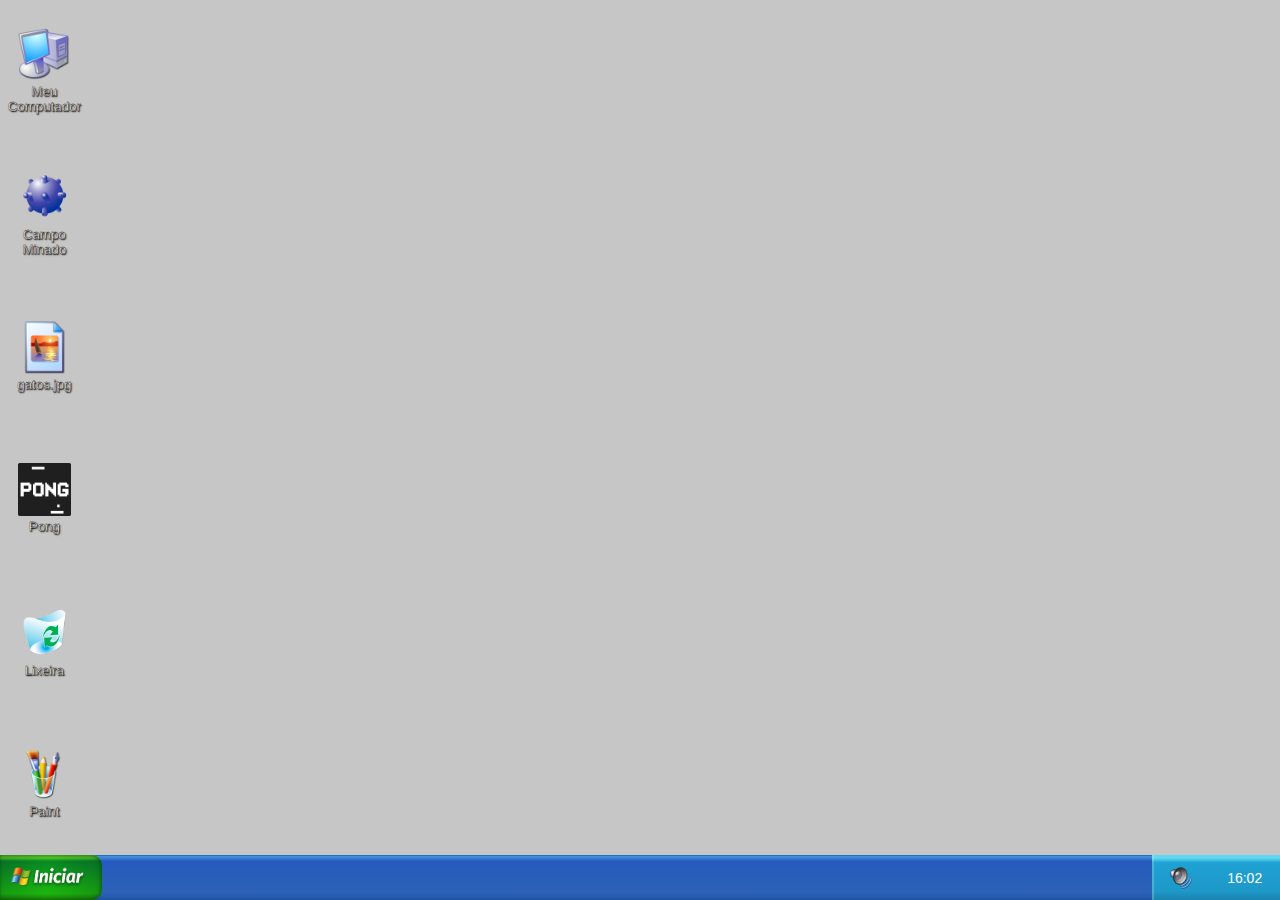
==== commit 2f66a9c5: "adicionado calculadora" ====
--- a/index.html
+++ b/index.html
@@ -42,10 +42,10 @@
 
         <!-- LINHA 2 -->
         <div class="celula-disponivel td" id="14">
-            <div draggable="true" id="calculadora-id">
+            <div draggable="true" id="campo-minado-id">
                 <a href="#" onclick="adicionar_elemento_barra_de_tarefas(2)">
-                    <img src="./img/calc.ico" alt="">
-                    <p>Calculadora</p>
+                    <img src="./img/Minesweeper.ico" alt="">
+                    <p>Campo Minado</p>
                 </a>
             </div>
         </div>
@@ -108,10 +108,10 @@
 
         <!-- LINHA 5  -->
         <div class="celula-disponivel td" id="53">
-            <div draggable="true" id="chrome-id">
-                <a href="#chrome" onclick="adicionar_elemento_barra_de_tarefas(5)">
-                    <img src="./img/Google_Chrome_icon.png" alt="">
-                    <p>Chrome</p>
+            <div draggable="true" id="lixeira-id">
+                <a href="#" onclick="adicionar_elemento_barra_de_tarefas(5)">
+                    <img src="./img/Recycle-Bin.png" alt="">
+                    <p>Lixeira</p>
                 </a>
             </div>
         </div>
@@ -360,7 +360,7 @@
     <div id="chrome" class="modal">
         <div class="modal-header">
             <div style="width: 800px; display: flex; gap: 3px;">
-                <img src="./img/Google_Chrome_icon.png" alt="">
+                <img src="" alt="">
                 <h4>Google Chrome</h4>
             </div>
             <div class="header-botoes">
@@ -401,7 +401,7 @@
             this.children[0].classList.remove("arrastando");
             localStorage.setItem(this.children[0].id, this.id); //para salvar a config do desktop
             // console.log(this.id);
-            // console.log(localStorage.getItem("calculadora-id"));
+            // console.log(localStorage.getItem("campo-minado-id"));
             // console.log(this.children[0].id);
 
             //alert(this.children[0].className);
@@ -457,21 +457,21 @@
             body.innerHTML += (`<div id="menu" class="modal" onblur="retirar_menu_iniciar()">
         <div id="menu-header">
             <div id="usuario">
-                <img width="40" id="usuario-perfil" src="./img/duck 1.png" alt="">
+                <img width="40" id="usuario-perfil" src="img/duck 1.png" alt="">
                 <h3 id="usuario-nome">Eliot</h3>
             </div>
         </div>
         <div class="lista-programas">
             <ul id="menu-lado-1">
                 <li class="menu-item" href="#chrome">
-                    <img width="40" class="menu-item-img" src="./img/Google_Chrome_icon.png" alt="">
+                    <img width="40" class="menu-item-img" src="img/Google_Chrome_icon.png" alt="">
                     <div>
                         <h6>Internet</h6>
                         <h6 class="texto-500 texto-cinza">Google Chrome</h6>
                     </div>
                 </li>
                 <li class="menu-item">
-                    <img width="40" class="menu-item-img" src="./img/Outlook-Express-Icone.png" alt="">
+                    <img width="40" class="menu-item-img" src="img/Outlook-Express-Icone.png" alt="">
                     <div>
                         <h6>Email</h6>
                         <h6 class="texto-500 texto-cinza">Outlook Express</h6>
@@ -479,84 +479,84 @@
                 </li>
                 <span></span>
                 <li class="menu-item">
-                    <img width="40" class="menu-item-img" src="./img/Microsoft-Excel.png" alt="">
+                    <img width="40" class="menu-item-img" src="img/Microsoft-Excel.png" alt="">
                     <h6 class="texto-500">Microsoft Office Excel 2003</h6>
                 </li>
                 <li class="menu-item">
-                    <img width="40" class="menu-item-img" src="./img/bloco-de-notas.png" alt="">
+                    <img width="40" class="menu-item-img" src="img/bloco-de-notas.png" alt="">
                     <h6 class="texto-500">Bloco de notas</h6>
                 </li>
                 <li class="menu-item" href="#paint">
-                    <img width="40" class="menu-item-img" src="./img/Paint.png" alt="">
+                    <img width="40" class="menu-item-img" src="img/Paint.png" alt="">
                     <h6 class="texto-500">Paint</h6>
                 </li>
                 <li class="menu-item">
-                    <img width="40" class="menu-item-img" src="./img/Windows Media Player 10.png" alt="">
+                    <img width="40" class="menu-item-img" src="img/Windows Media Player 10.png" alt="">
                     <h6 class="texto-500">Windows Media Player</h6>
                 </li>
                 <li class="menu-item">
-                    <img width="40" class="menu-item-img" src="./img/Microsoft-Word.png" alt="">
+                    <img width="40" class="menu-item-img" src="img/Microsoft-Word.png" alt="">
                     <h6 class="texto-500">Microsoft Office Word 2003</h6>
                 </li>
                 <li class="menu-item">
-                    <img width="40" class="menu-item-img" src="./img/msn.png" alt="">
+                    <img width="40" class="menu-item-img" src="img/msn.png" alt="">
                     <h6 class="texto-500">Windows Live Messenger</h6>
                 </li>
                 <span></span>
                 <li id="todos-os-programas" class="menu-item">
                     <h6>Todos os programas</h6>
-                    <img width="40" class="menu-item-img" src="./img/246.ico" alt="">
+                    <img width="40" class="menu-item-img" src="img/246.ico" alt="">
                 </li>
             </ul>
             <ul id="menu-lado-2">
                 <li class="menu-item texto-azul">
-                    <img width="40" class="menu-item-img" src="./img/meus-documentos.ico" alt="">
+                    <img width="40" class="menu-item-img" src="img/meus-documentos.ico" alt="">
                     <h6>Meus documentos</h6>
                 </li>
                 <li class="menu-item texto-azul">
-                    <img width="40" class="menu-item-img" src="./img/documentos-recentes.ico" alt="">
+                    <img width="40" class="menu-item-img" src="img/documentos-recentes.ico" alt="">
                     <h6>Documentos recentes</h6>
                 </li>
                 <li class="menu-item texto-azul">
-                    <img width="40" class="menu-item-img" src="./img/minhas-imagens.ico" alt="">
+                    <img width="40" class="menu-item-img" src="img/minhas-imagens.ico" alt="">
                     <h6>Minhas imagens</h6>
                 </li>
                 <li class="menu-item texto-azul">
-                    <img width="40" class="menu-item-img" src="./img/minhas-musicas.ico" alt="">
+                    <img width="40" class="menu-item-img" src="img/minhas-musicas.ico" alt="">
                     <h6>Minhas músicas</h6>
                 </li>
                 <li class="menu-item texto-azul" href="#meu-computador">
-                    <img width="40" class="menu-item-img" src="./img/meu-computador.ico" alt="">
+                    <img width="40" class="menu-item-img" src="img/meu-computador.ico" alt="">
                     <h6>Meu computador</h6>
                 </li>
                 <li class="menu-item texto-azul">
-                    <img width="40" class="menu-item-img" src="./img/locais-de-rede.ico" alt="">
+                    <img width="40" class="menu-item-img" src="img/locais-de-rede.ico" alt="">
                     <h6>Meus locais de rede</h6>
                 </li>
                 <span></span>
                 <li class="menu-item texto-azul">
-                    <img width="40" class="menu-item-img" src="./img/painel-de-controle.ico" alt="">
+                    <img width="40" class="menu-item-img" src="img/painel-de-controle.ico" alt="">
                     <h6 class="texto-500">Painel de controle</h6>
                 </li>
                 <li class="menu-item texto-azul">
-                    <img width="40" class="menu-item-img" src="./img/Default Programs.png" alt="">
+                    <img width="40" class="menu-item-img" src="img/Default Programs.png" alt="">
                     <h6 class="texto-500">Definir acesso e padrões do programa</h6>
                 </li>
                 <li class="menu-item texto-azul">
-                    <img width="40" class="menu-item-img" src="./img/impressora-fax.ico" alt="">
+                    <img width="40" class="menu-item-img" src="img/impressora-fax.ico" alt="">
                     <h6 class="texto-500">Impressoras e aparelhos de fax</h6>
                 </li>
                 <span></span>
                 <li class="menu-item texto-azul">
-                    <img width="40" class="menu-item-img" src="./img/ajuda-e-suporte.ico" alt="">
+                    <img width="40" class="menu-item-img" src="img/ajuda-e-suporte.ico" alt="">
                     <h6 class="texto-500">Ajuda e suporte</h6>
                 </li>
                 <li class="menu-item texto-azul">
-                    <img width="40" class="menu-item-img" src="./img/pesquisar.ico" alt="">
+                    <img width="40" class="menu-item-img" src="img/pesquisar.ico" alt="">
                     <h6 class="texto-500">Pesquisar</h6>
                 </li>
                 <li class="menu-item texto-azul">
-                    <img width="40" class="menu-item-img" src="./img/executar.ico" alt="">
+                    <img width="40" class="menu-item-img" src="img/executar.ico" alt="">
                     <h6 class="texto-500">Executar...</h6>
                 </li>
             </ul>
@@ -564,11 +564,11 @@
         <div id="menu-footer">
             <div class="span"></div>
             <a href="#menu">
-                <img width="40" src="./img/Logout.png" alt="">
+                <img width="40" src="img/Logout.png" alt="">
                 <p>Fazer logoff</p>
             </a>
             <a href="#menu">
-                <img width="40" src="./img/Power.png" alt="">
+                <img width="40" src="img/Power.png" alt="">
                 <p>Desligar o computador</p>
             </a>
         </div>
@@ -578,7 +578,7 @@
                 const menu_iniciar = document.getElementById("menu");
                 menu_iniciar.remove(menu_iniciar);
                 console.log("OPA");
-                window.location.href = "http://127.0.0.1:5500/index.html";
+                window.location.href = "file:///C:/Users/vinicius.porto/Desktop/clone-desktop-windows-xp/index.html"; //"http://127.0.0.1:5500/index.html"; //alterar aqui para upar no github
             })
         }
         function adicionar_elemento_barra_de_tarefas(num) {
@@ -589,16 +589,18 @@
 
 
             if (num == 1) { //variavel "num" vem por parametro, nos links dos programas ele chama essa função passando por parametro um numero, cada um passa um numero diferente, ai de acordo com o numero sabemos qual programa abriu, ai da pra saber se coloca o icone do paint, pong, etc
+                console.log("meu computador");
                 caixa_barra.innerHTML += `<img src="./img/monitor.ico"><p>Meu Computador</p>`
             } else if (num == 2) {
-                caixa_barra.innerHTML += `<img src="./img/calc.ico"><p>Calculadora</p>`
-                console.log("calculadora"); 
+                console.log("campo minado"); 
             } else if (num == 3) {
+                console.log("gatos");
                 caixa_barra.innerHTML += `<img src="./img/JPG.png"><p>Visualizador de imagens</p>`
             } else if (num == 4) {
+                console.log("PONG");
                 caixa_barra.innerHTML += `<img src="./img/pong-logo.png"><p>Pong</p>`
             } else if (num == 5) {
-                caixa_barra.innerHTML += `<img src="./img/Google_Chrome_icon.png"><p>Chrome</p>`; 
+                console.log("lixeira"); 
             } else if (num == 6) {
                 caixa_barra.innerHTML += `<img src="./img/Paint.png"><p>Paint</p>`; 
             }
@@ -615,10 +617,10 @@
             if(localStorage.length == 0){
                 //inicializar localização dos icones
                 localStorage.setItem("meu-computador-id", 1); 
-                localStorage.setItem("calculadora-id", 14); 
+                localStorage.setItem("campo-minado-id", 14); 
                 localStorage.setItem("gatos-id", 27); 
                 localStorage.setItem("pong-id", 40); 
-                localStorage.setItem("chrome-id", 53); 
+                localStorage.setItem("lixeira-id", 53); 
                 localStorage.setItem("paint-id", 66); 
             }
             Object.keys(localStorage).forEach((key) => {
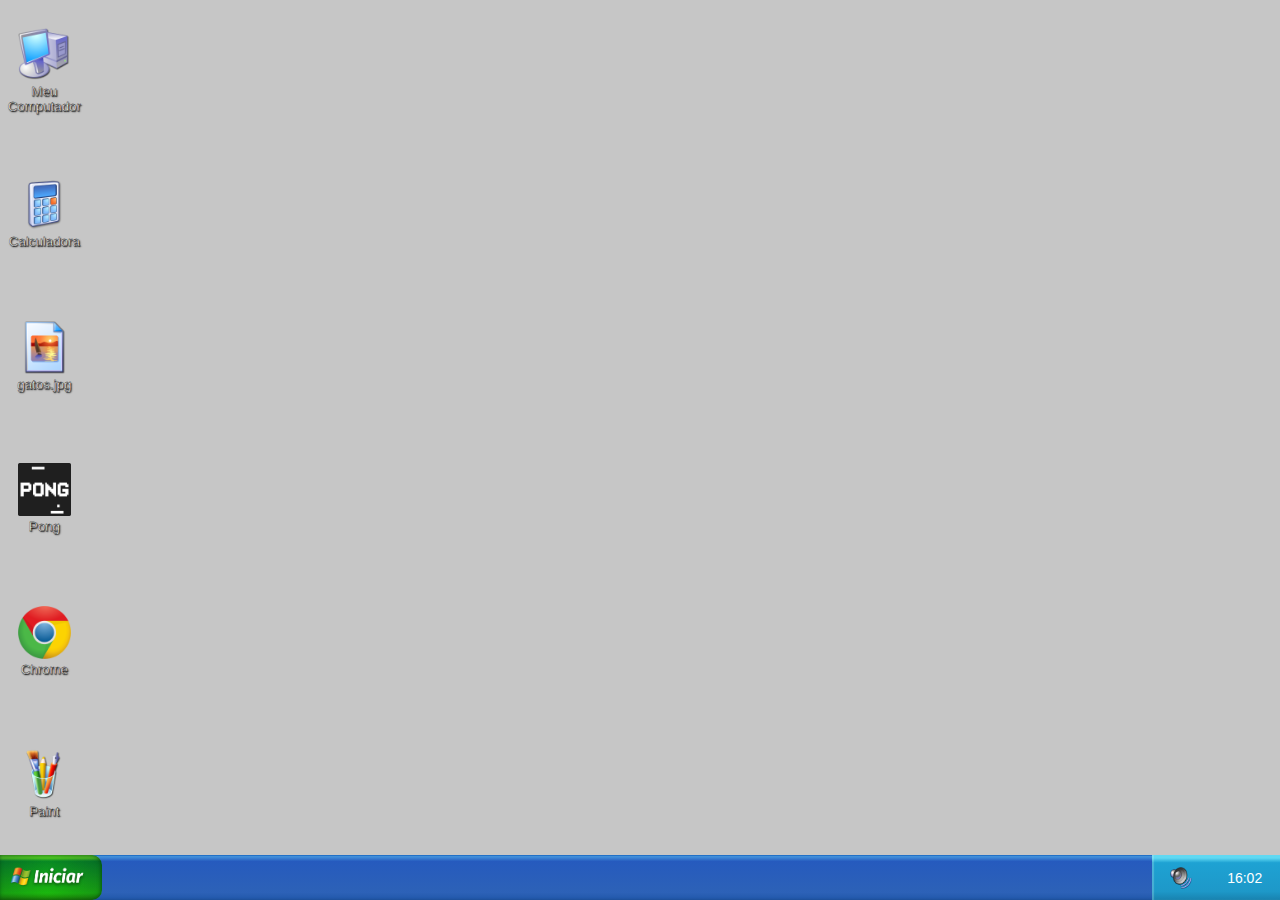
==== commit b1e6f82b: "Merge branch 'main' of https://github.com/ViniPorto/clone-desktop-windows-xp" ====
--- a/index.html
+++ b/index.html
@@ -42,10 +42,10 @@
 
         <!-- LINHA 2 -->
         <div class="celula-disponivel td" id="14">
-            <div draggable="true" id="campo-minado-id">
+            <div draggable="true" id="calculadora-id">
                 <a href="#" onclick="adicionar_elemento_barra_de_tarefas(2)">
-                    <img src="./img/Minesweeper.ico" alt="">
-                    <p>Campo Minado</p>
+                    <img src="./img/calc.ico" alt="">
+                    <p>Calculadora</p>
                 </a>
             </div>
         </div>
@@ -108,10 +108,10 @@
 
         <!-- LINHA 5  -->
         <div class="celula-disponivel td" id="53">
-            <div draggable="true" id="lixeira-id">
-                <a href="#" onclick="adicionar_elemento_barra_de_tarefas(5)">
-                    <img src="./img/Recycle-Bin.png" alt="">
-                    <p>Lixeira</p>
+            <div draggable="true" id="chrome-id">
+                <a href="#chrome" onclick="adicionar_elemento_barra_de_tarefas(5)">
+                    <img src="./img/Google_Chrome_icon.png" alt="">
+                    <p>Chrome</p>
                 </a>
             </div>
         </div>
@@ -360,7 +360,7 @@
     <div id="chrome" class="modal">
         <div class="modal-header">
             <div style="width: 800px; display: flex; gap: 3px;">
-                <img src="" alt="">
+                <img src="./img/Google_Chrome_icon.png" alt="">
                 <h4>Google Chrome</h4>
             </div>
             <div class="header-botoes">
@@ -401,7 +401,7 @@
             this.children[0].classList.remove("arrastando");
             localStorage.setItem(this.children[0].id, this.id); //para salvar a config do desktop
             // console.log(this.id);
-            // console.log(localStorage.getItem("campo-minado-id"));
+            // console.log(localStorage.getItem("calculadora-id"));
             // console.log(this.children[0].id);
 
             //alert(this.children[0].className);
@@ -589,18 +589,16 @@
 
 
             if (num == 1) { //variavel "num" vem por parametro, nos links dos programas ele chama essa função passando por parametro um numero, cada um passa um numero diferente, ai de acordo com o numero sabemos qual programa abriu, ai da pra saber se coloca o icone do paint, pong, etc
-                console.log("meu computador");
                 caixa_barra.innerHTML += `<img src="./img/monitor.ico"><p>Meu Computador</p>`
             } else if (num == 2) {
-                console.log("campo minado"); 
+                caixa_barra.innerHTML += `<img src="./img/calc.ico"><p>Calculadora</p>`
+                console.log("calculadora"); 
             } else if (num == 3) {
-                console.log("gatos");
                 caixa_barra.innerHTML += `<img src="./img/JPG.png"><p>Visualizador de imagens</p>`
             } else if (num == 4) {
-                console.log("PONG");
                 caixa_barra.innerHTML += `<img src="./img/pong-logo.png"><p>Pong</p>`
             } else if (num == 5) {
-                console.log("lixeira"); 
+                caixa_barra.innerHTML += `<img src="./img/Google_Chrome_icon.png"><p>Chrome</p>`; 
             } else if (num == 6) {
                 caixa_barra.innerHTML += `<img src="./img/Paint.png"><p>Paint</p>`; 
             }
@@ -617,10 +615,10 @@
             if(localStorage.length == 0){
                 //inicializar localização dos icones
                 localStorage.setItem("meu-computador-id", 1); 
-                localStorage.setItem("campo-minado-id", 14); 
+                localStorage.setItem("calculadora-id", 14); 
                 localStorage.setItem("gatos-id", 27); 
                 localStorage.setItem("pong-id", 40); 
-                localStorage.setItem("lixeira-id", 53); 
+                localStorage.setItem("chrome-id", 53); 
                 localStorage.setItem("paint-id", 66); 
             }
             Object.keys(localStorage).forEach((key) => {
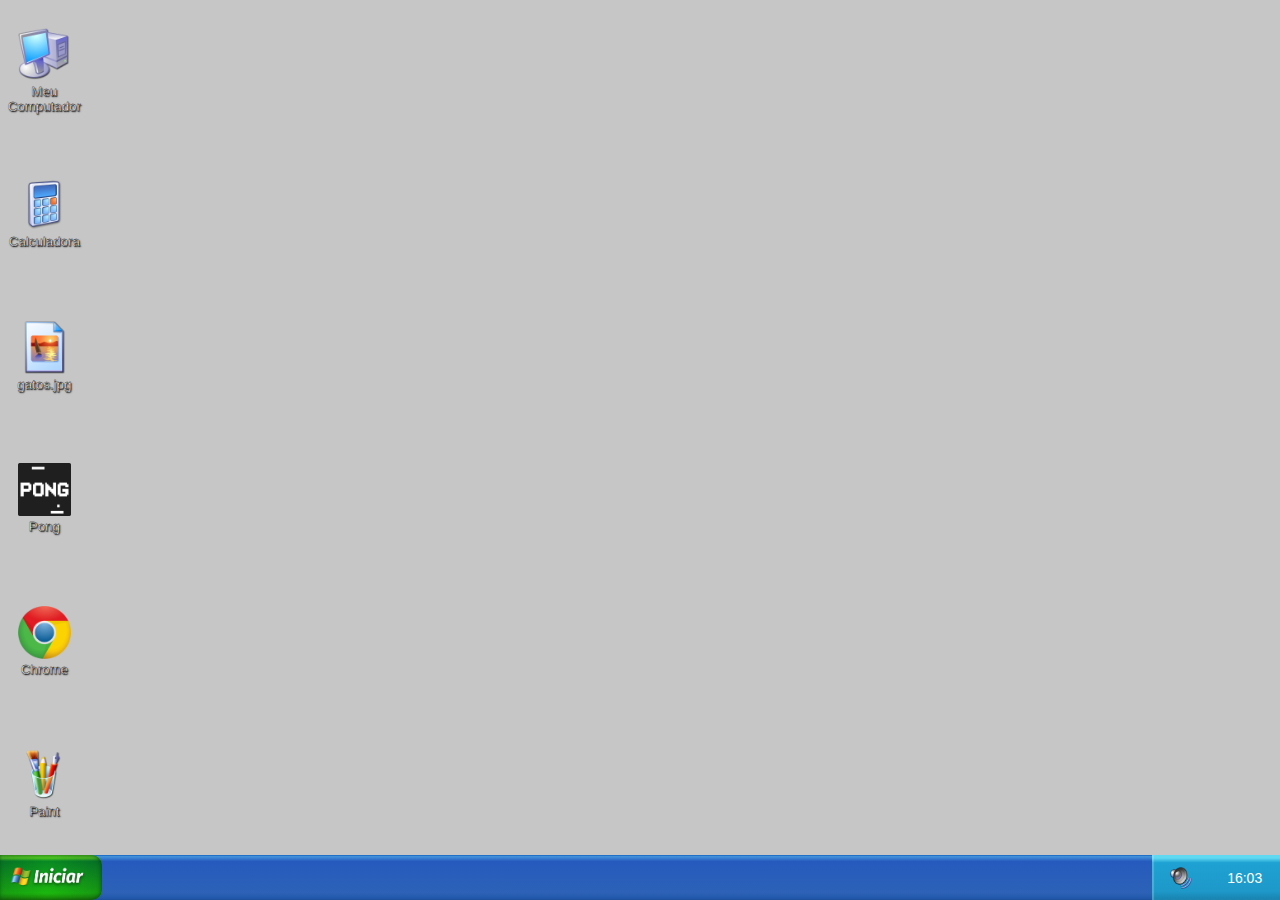
==== commit 8392f512: "adicionado estilo a calculadora" ====
--- a/index.html
+++ b/index.html
@@ -43,7 +43,7 @@
         <!-- LINHA 2 -->
         <div class="celula-disponivel td" id="14">
             <div draggable="true" id="calculadora-id">
-                <a href="#" onclick="adicionar_elemento_barra_de_tarefas(2)">
+                <a href="#calculadora" onclick="adicionar_elemento_barra_de_tarefas(2)">
                     <img src="./img/calc.ico" alt="">
                     <p>Calculadora</p>
                 </a>
@@ -370,13 +370,36 @@
                 <a href="#">
                     <img src="./img/botao-maximizar.png" alt="">
                 </a>
-                <a href="#fechar" title="Fechar" class="fechar">
+                <a href="#fechar" title="Fechar" class="fechar" onclick="retirar_elemento_barra_de_tarefas()">
                     <img src="./img/botao-fechar.png" alt="">
                 </a>
             </div>
         </div>
         <iframe src="https://www.bing.com/?cc=br" width="1280" height="768"></iframe>
-    </div> 
+    </div>
+
+    <!-- MODAL - CALCULADORA -->
+    <!-- TEMPLATE MODAL -->
+    <div id="calculadora" class="modal">
+        <div class="modal-header">
+            <div style="width: 800px; display: flex; gap: 3px;">
+                <img id="calculadora-icone" src="./img/calc.ico" alt="">
+                <h4>Calculadora</h4>
+            </div>
+            <div class="header-botoes">
+                <a href="#">
+                    <img src="/img/botao-minimizar.png" alt="">
+                </a>
+                <a href="#">
+                    <img src="/img/botao-maximizar-disabled.png" alt="">
+                </a>
+                <a href="#fechar" title="Fechar" class="fechar" onclick="retirar_elemento_barra_de_tarefas()">
+                    <img src="/img/botao-fechar.png" alt="">
+                </a>
+            </div>
+        </div>
+        <iframe src="./calculadora/index.html" width="240" height="316"></iframe>
+    </div>
 
     <script>
 
@@ -578,7 +601,7 @@
                 const menu_iniciar = document.getElementById("menu");
                 menu_iniciar.remove(menu_iniciar);
                 console.log("OPA");
-                window.location.href = "file:///C:/Users/vinicius.porto/Desktop/clone-desktop-windows-xp/index.html"; //"http://127.0.0.1:5500/index.html"; //alterar aqui para upar no github
+                window.location.href = "http://127.0.0.1:5500/index.html"; //"file:///C:/Users/vinicius.porto/Desktop/clone-desktop-windows-xp/index.html"; //alterar aqui para upar no github
             })
         }
         function adicionar_elemento_barra_de_tarefas(num) {
@@ -592,37 +615,37 @@
                 caixa_barra.innerHTML += `<img src="./img/monitor.ico"><p>Meu Computador</p>`
             } else if (num == 2) {
                 caixa_barra.innerHTML += `<img src="./img/calc.ico"><p>Calculadora</p>`
-                console.log("calculadora"); 
             } else if (num == 3) {
                 caixa_barra.innerHTML += `<img src="./img/JPG.png"><p>Visualizador de imagens</p>`
             } else if (num == 4) {
                 caixa_barra.innerHTML += `<img src="./img/pong-logo.png"><p>Pong</p>`
             } else if (num == 5) {
-                caixa_barra.innerHTML += `<img src="./img/Google_Chrome_icon.png"><p>Chrome</p>`; 
+                caixa_barra.innerHTML += `<img src="./img/Google_Chrome_icon.png"><p>Chrome</p>`;
             } else if (num == 6) {
-                caixa_barra.innerHTML += `<img src="./img/Paint.png"><p>Paint</p>`; 
+                caixa_barra.innerHTML += `<img src="./img/Paint.png"><p>Paint</p>`;
             }
 
             botao.after(caixa_barra); //este método insere a caixinha depois do botao INICIAR da barra de tarefas
         }
-        function retirar_elemento_barra_de_tarefas(){
+        function retirar_elemento_barra_de_tarefas() {
             const elemento_barra_de_tarefas = document.getElementById("elemento-barra-de-tarefas");
             elemento_barra_de_tarefas.remove(elemento_barra_de_tarefas);
         }
 
         //para carregar a área de trabalho no estado em que se encontrava anteriormente
         window.onload = () => {
-            if(localStorage.length == 0){
+            if (localStorage.length == 0) {
                 //inicializar localização dos icones
-                localStorage.setItem("meu-computador-id", 1); 
-                localStorage.setItem("calculadora-id", 14); 
-                localStorage.setItem("gatos-id", 27); 
-                localStorage.setItem("pong-id", 40); 
-                localStorage.setItem("chrome-id", 53); 
-                localStorage.setItem("paint-id", 66); 
+                localStorage.setItem("meu-computador-id", 1);
+                localStorage.setItem("calculadora-id", 14);
+                localStorage.setItem("gatos-id", 27);
+                localStorage.setItem("pong-id", 40);
+                localStorage.setItem("chrome-id", 53);
+                localStorage.setItem("paint-id", 66);
             }
             Object.keys(localStorage).forEach((key) => {
                 const elemento_desktop = document.getElementById(`${key}`);
+                console.log(elemento_desktop);
                 const div_elemento = elemento_desktop.parentNode;
                 div_elemento.removeChild(elemento_desktop);
                 const nova_div_elemento = document.getElementById(`${localStorage.getItem(key)}`);
--- a/style.css
+++ b/style.css
@@ -414,7 +414,7 @@
   margin: 0 auto;
   margin-top: 10%;
   width: 604px;
-  height: 436px;
+  height: calc(404px + 5vh)
 }
 
 #pong .modal-header {
@@ -427,7 +427,8 @@
 }
 
 #pong #pong-logo,
-#paint #paint-logo {
+#paint #paint-logo,
+#calculadora-icone {
   width: 4vh;
 }
 
@@ -437,7 +438,8 @@
 }
 
 #pong .modal-header .header-botoes a:nth-child(2) img,
-#paint .modal-header .header-botoes a:nth-child(2) img {
+#paint .modal-header .header-botoes a:nth-child(2) img,
+#calculadora .modal-header .header-botoes a:nth-child(2) img {
   border: 1px solid #7da4bb;
   pointer-events: none;
 }
@@ -650,7 +652,42 @@
   height: 3vh;
 }
 
+/* IFRAMES */
 #chrome iframe {
-  height: 94%;
-  width: 99.8%;
+  height: calc(100% - 5vh - 4px);
+  width: 100%100%;
+}
+
+#calculadora iframe {
+  width: 240px;
+  height: 316px;
+}
+
+#paint iframe {
+  height: 425px;
+}
+
+/* CALCULADORA */
+#calculadora {
+  width: 244px;
+  height: calc(320px + 5vh) ;
+  margin-top: 7%;
+  margin-left: 57%;
+}
+#calculadora .header-botoes img {
+  margin-left: 3px;
+}
+
+#calculadora .header-botoes a {
+  width: 1.6vw;
+}
+
+#calculadora .modal-header {
+  width: 98%;
+}
+
+#calculadora .modal-header img {
+  width: 1.6vw;
+  height: 1.6vw;
+  
 }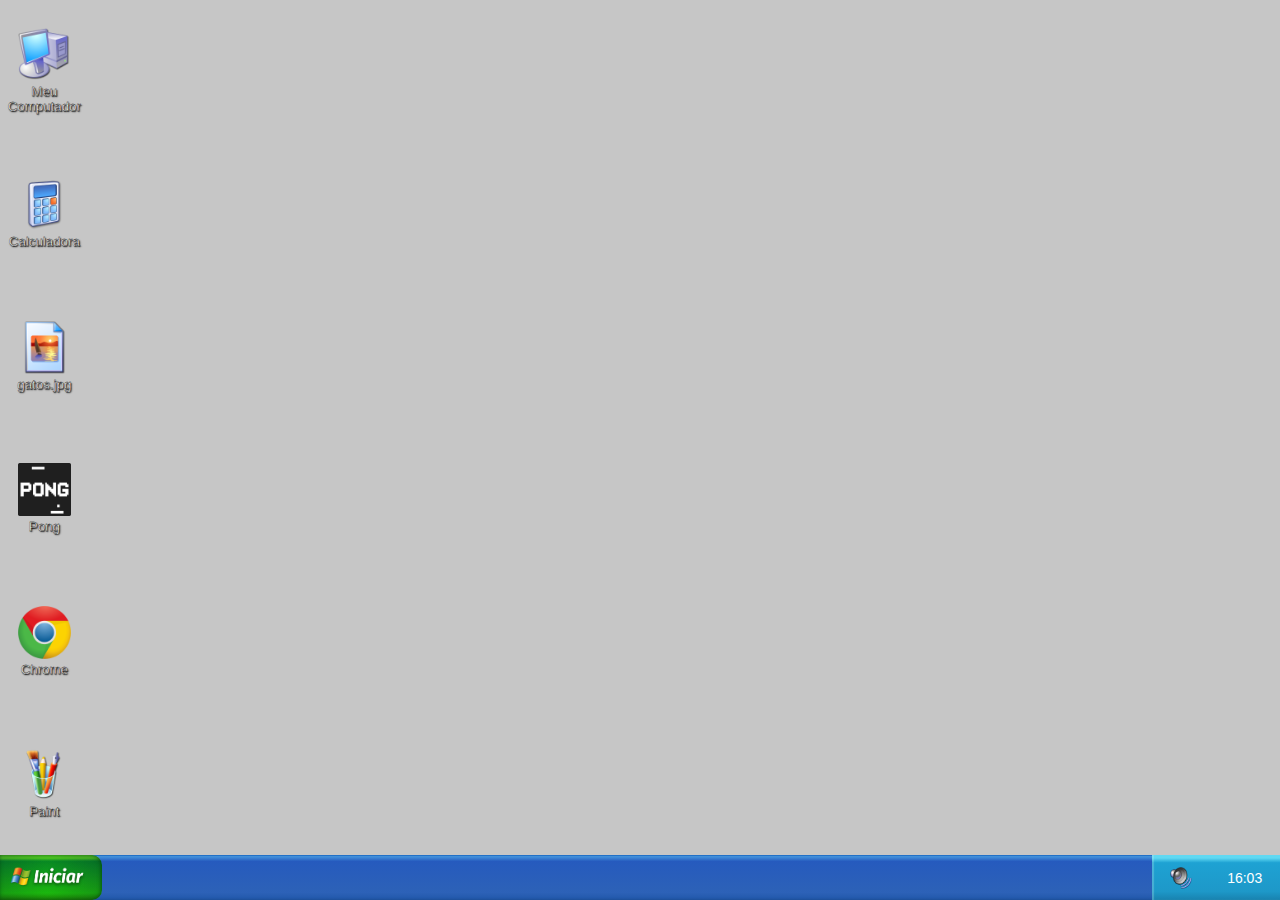
==== commit 531dbad7: "Update index.html" ====
--- a/index.html
+++ b/index.html
@@ -388,13 +388,13 @@
             </div>
             <div class="header-botoes">
                 <a href="#">
-                    <img src="/img/botao-minimizar.png" alt="">
+                    <img src="./img/botao-minimizar.png" alt="">
                 </a>
                 <a href="#">
-                    <img src="/img/botao-maximizar-disabled.png" alt="">
+                    <img src="./img/botao-maximizar-disabled.png" alt="">
                 </a>
                 <a href="#fechar" title="Fechar" class="fechar" onclick="retirar_elemento_barra_de_tarefas()">
-                    <img src="/img/botao-fechar.png" alt="">
+                    <img src="./img/botao-fechar.png" alt="">
                 </a>
             </div>
         </div>
@@ -656,4 +656,4 @@
     <script src="api-gato.js"></script>
 </body>
 
-</html>+</html>
